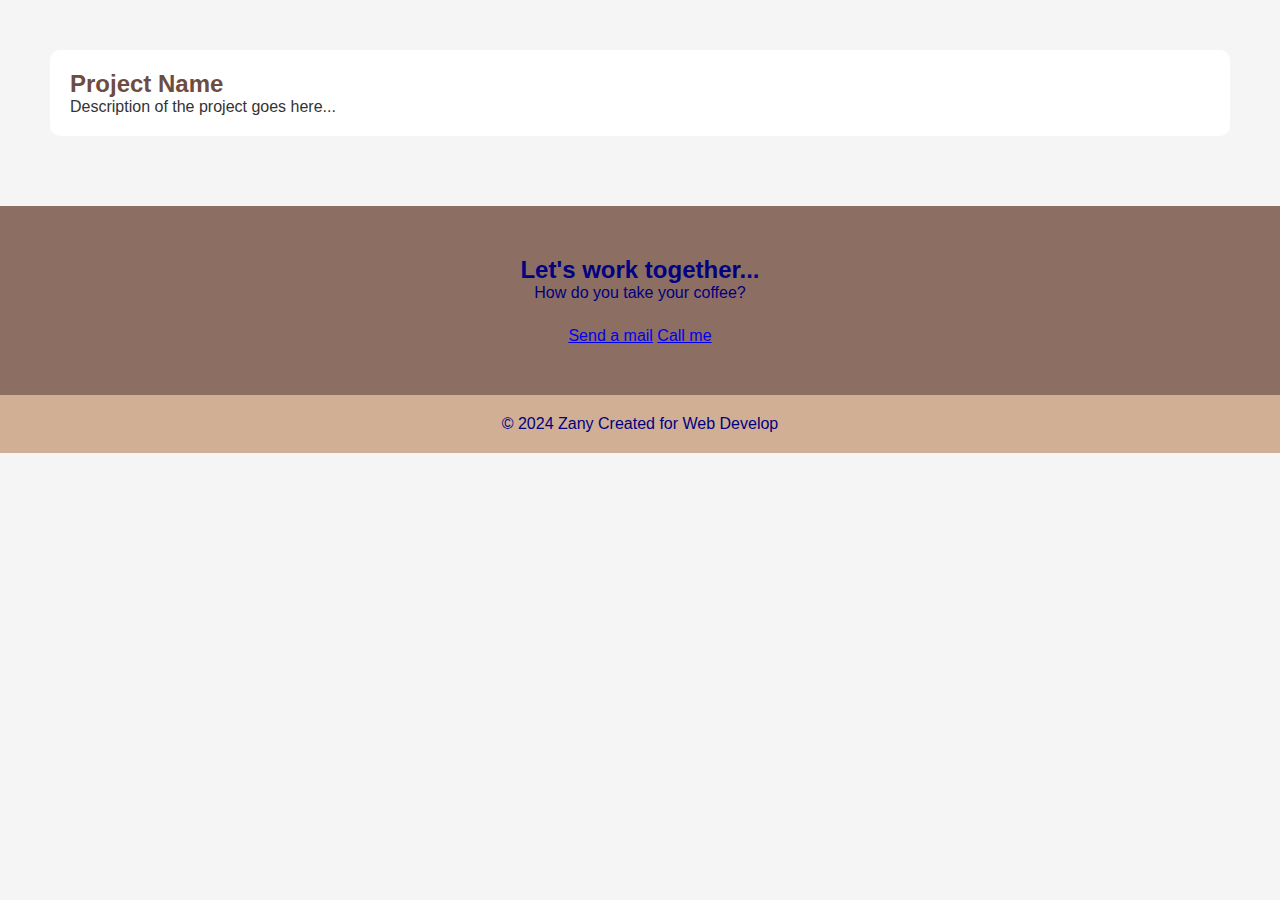
==== contact.html @ a6b9046f "Your commit message here" ====
<!DOCTYPE html>
<html lang="en">
<head>
    <meta charset="UTF-8">
    <meta name="viewport" content="width=device-width, initial-scale=1.0">
    <link rel="stylesheet" href="contact.css">
    <link rel="stylesheet" href="https://cdnjs.cloudflare.com/ajax/libs/font-awesome/5.15.4/css/all.min.css"> <!-- Font Awesome for icons -->
</head>
<body>
    <section id="work">
        <div class="project">
            <h2>Project Name</h2>
            <p>Description of the project goes here...</p>
        </div>
    </section>
    <section id="contact">
        <div class="contact-info">
            <h2>Let's work together...</h2>
            <p>How do you take your coffee?</p>
            <div class="social-links">
                <a href="#" class="fa fa-facebook"></a> <!-- Facebook icon -->
                <a href="#" class="fa fa-github"></a> <!-- GitHub icon -->
                <a href="#" class="fa fa-twitter"></a> <!-- Twitter icon -->
            </div>
            <a href="mailto:xxx123@email.com">Send a mail</a>
            <a href="tel:+97700000">Call me</a>
        </div>
    </section>
    <footer>
        <p>© 2024 Zany Created for Web Develop</p>
    </footer>
</body>
</html>
---- contact.css ----
body, h1, h2, p, ul, li {
    margin: 0;
    padding: 0;
    color: navy;
}

body {
    font-family: 'Roboto', sans-serif;
    background-color: #f5f5f5;
    color: #333;
}

#work {
    padding: 50px;
}

.project {
    background-color: #fff;
    border-radius: 10px;
    padding: 20px;
    margin-bottom: 20px;
}

.project h2 {
    color: #6D4C41;
}

.project p {
    color: #333; 
}

#contact {
    background-color: #8D6E63;
    color: #fff;
    padding: 50px;
}

.contact-info {
    text-align: center;
}

.social-links a {
    color: #fff;
    margin-right: 10px;
    text-decoration: none;
    font-size: 24px; /* Adjust icon size */
}

footer {
    background-color: #d0af95;
    color: #fff;
    text-align: center;
    padding: 20px;
}
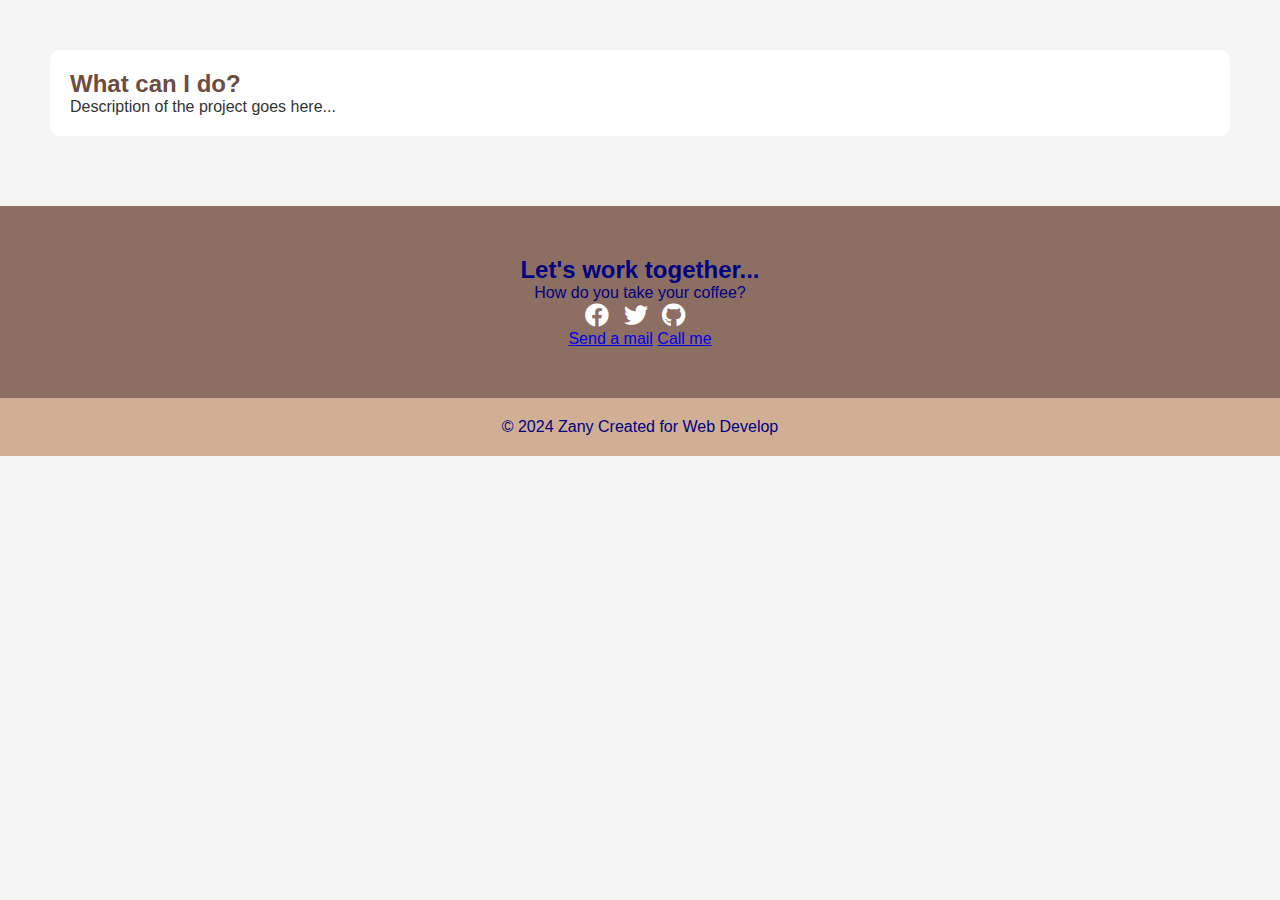
==== commit 7012bbfb: "final drart" ====
--- a/contact.html
+++ b/contact.html
@@ -5,11 +5,12 @@
     <meta name="viewport" content="width=device-width, initial-scale=1.0">
     <link rel="stylesheet" href="contact.css">
     <link rel="stylesheet" href="https://cdnjs.cloudflare.com/ajax/libs/font-awesome/5.15.4/css/all.min.css"> <!-- Font Awesome for icons -->
+    <title>Your Website</title>
 </head>
 <body>
     <section id="work">
         <div class="project">
-            <h2>Project Name</h2>
+            <h2>What can I do?</h2>
             <p>Description of the project goes here...</p>
         </div>
     </section>
@@ -18,13 +19,27 @@
             <h2>Let's work together...</h2>
             <p>How do you take your coffee?</p>
             <div class="social-links">
-                <a href="#" class="fa fa-facebook"></a> <!-- Facebook icon -->
-                <a href="#" class="fa fa-github"></a> <!-- GitHub icon -->
-                <a href="#" class="fa fa-twitter"></a> <!-- Twitter icon -->
+                <div class="social-icons">
+                    <a href="https://www.facebook.com"><i class="fab fa-facebook"></i></a>
+                    <a href="https://twitter.com"><i class="fab fa-twitter"></i></a>
+                    <a href="https://github.com"><i class="fab fa-github"></i></a>
+                </div>
             </div>
-            <a href="mailto:xxx123@email.com">Send a mail</a>
+            <a href="mailto:zany123@email.com">Send a mail</a>
             <a href="tel:+97700000">Call me</a>
         </div>
+        <!-- Tawk.to live chat widget -->
+        <script type="text/javascript">
+            var Tawk_API=Tawk_API||{}, Tawk_LoadStart=new Date();
+            (function(){
+            var s1=document.createElement("script"),s0=document.getElementsByTagName("script")[0];
+            s1.async=true;
+            s1.src='https://embed.tawk.to/YOUR_CHAT_WIDGET_ID/default';
+            s1.charset='UTF-8';
+            s1.setAttribute('crossorigin','*');
+            s0.parentNode.insertBefore(s1,s0);
+            })();
+        </script>
     </section>
     <footer>
         <p>© 2024 Zany Created for Web Develop</p>
--- a/contact.css
+++ b/contact.css
@@ -51,4 +51,5 @@
     color: #fff;
     text-align: center;
     padding: 20px;
+    bottom: 0%;
 }
